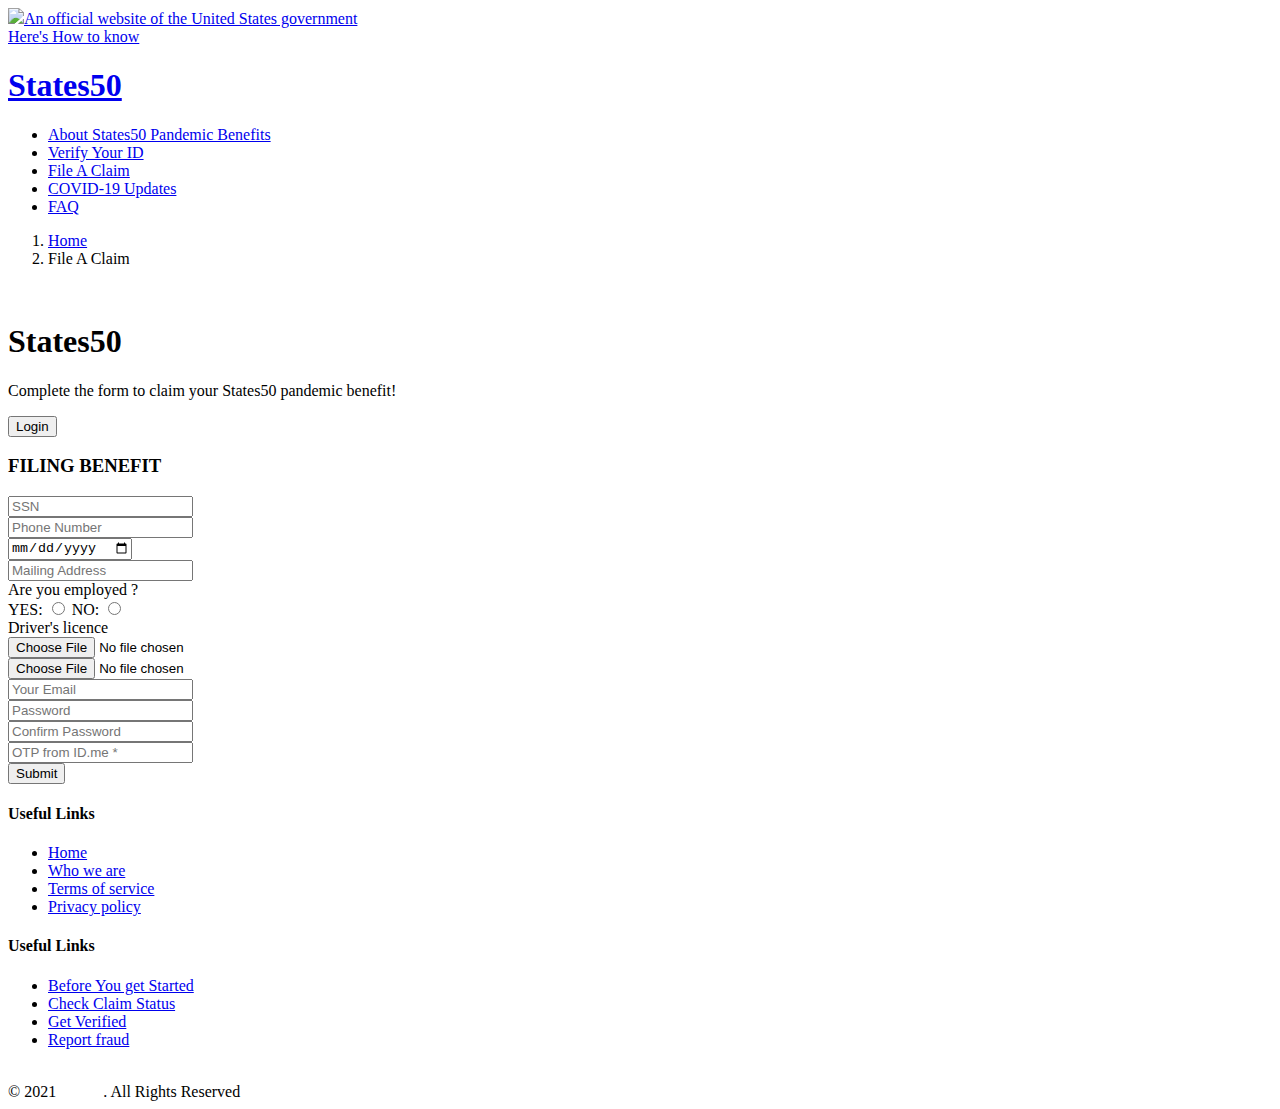
==== file-claim.html @ 6e99c79d "Add files via upload" ====
<!DOCTYPE html>
<html lang="en">

<head>
  <meta charset="utf-8">
  <meta content="width=device-width, initial-scale=1.0" name="viewport">

  <title>States50</title>
  <meta content="" name="description">
  <meta content="" name="keywords">

  <!-- Favicons -->
  <link href="assets/img/favicon.png" rel="icon">
  <link href="assets/img/apple-touch-icon.png" rel="apple-touch-icon">

  <!-- Google Fonts -->
  <link href="https://fonts.googleapis.com/css?family=Open+Sans:300,300i,400,400i,600,600i,700,700i|Raleway:300,300i,400,400i,500,500i,600,600i,700,700i|Poppins:300,300i,400,400i,500,500i,600,600i,700,700i" rel="stylesheet">

  <!-- Vendor CSS Files -->
  <link href="assets/vendor/animate.css/animate.min.css" rel="stylesheet">
  <link href="assets/vendor/aos/aos.css" rel="stylesheet">
  <link href="assets/vendor/bootstrap/css/bootstrap.min.css" rel="stylesheet">
  <link href="assets/vendor/bootstrap-icons/bootstrap-icons.css" rel="stylesheet">
  <link href="assets/vendor/boxicons/css/boxicons.min.css" rel="stylesheet">
  <link href="assets/vendor/glightbox/css/glightbox.min.css" rel="stylesheet">
  <link href="assets/vendor/remixicon/remixicon.css" rel="stylesheet">
  <link href="assets/vendor/swiper/swiper-bundle.min.css" rel="stylesheet">

  <!-- Main CSS File -->
  <link href="assets/css/style.css" rel="stylesheet">

  <!-- =======================================================
  * 
  ======================================================== -->
</head>

<body>

  <!-- ======= Top Bar ======= -->
  <div id="topbar" class=" d-flex align-items-center topbar-inner-pages">
  

  
        
<!-- ======= Top Bar ======= -->
  <div id="topbar" class="fixed-top d-flex align-items-center ">
    <div class="container d-flex align-items-center justify-content-center justify-content-md-between">
      <div class="contact-info d-flex align-items-center">
        <i ><img src="assets/img/favicon-57.png"></i><a href="#">An official website of the United States government </a>
      </div>
      <div class="cta d-none d-md-block">
        <a href="#" class="scrollto">Here's How to know</a>
      </div>
    </div>
  </div>

  </div>
        

  <!-- ======= Header ======= -->
  <header id="header" class="fixed-top d-flex align-items-center ">
    <div class="container d-flex align-items-center justify-content-between">

      
      <!-- Uncomment below if you prefer to use an words logo -->
      <h1><a href="index.html" class="logo"><img src="assets/img/logo.png" alt="" class="img-fluid">States50</a></h1>
      <!--<h1 class="logo"><a href="index.html">State50</a></h1>-->

      <nav id="navbar" class="navbar">
        <ul>
          <li><a class="nav-link scrollto " href="https://states50gov.us#about">About States50 Pandemic Benefits</a></li>
            <li><a class="nav-link scrollto" href="https://id.me/business" target="_blank" rel="noopener noreferrer">Verify Your ID</a></li>
            <li><a class="nav-link scrollto" href="https://states50gov.us/file-claim.html">File A Claim</a></li>
            <li><a class="nav-link scrollto" href="https://combatcovid.hhs.gov/?utm_source=google&utm_medium=cpc&utm_campaign=mmg" target="_blank" rel="noopener noreferrer">COVID-19 Updates</a></li>
            <li><a class="nav-link scrollto " href="https://states50gov.us#faq">FAQ</a></li>
        </ul>
        <i class="bi bi-list mobile-nav-toggle"></i>
      </nav><!-- .navbar -->

    </div>
  </header><!-- End Header -->
  <main id="main">

    <!-- ======= Breadcrumbs ======= -->
    <section id="breadcrumbs" class="breadcrumbs">
      <div class="container">

        <ol>
          <li><a href="https://states50gov.us/index.html">Home</a></li>
          <li>File A Claim</li>
        </ol>
       

      </div>
    </section><!-- End Breadcrumbs -->

    <!-- ======= Claim Section ======= --><section id="portfolio-details" class="portfolio-details">
<div class="container register">
  <form method="post" name="forms" id="signup" enctype="multipart/form-data">

                <div class="row">
                    <div class="col-md-3 register-left">
                        <img src="assets/img/logo.png" alt="" class="logo" />
                        <h1>States50</h1>
                        <p>Complete the form to claim your States50 pandemic benefit!</p>
                        <a href="https://states50gov.us/login.html"><input type="button" name="" value="Login"/><br/></a>
                    </div>
                    <div class="col-md-9 register-right">
                      
                        <div class="tab-content" id="myTabContent">
                            <div class="tab-panel fade show active" id="initial" role="tabpanel" aria-labelledby="initial-tab">
                                <h3 class="register-heading">FILING BENEFIT</h3>
                                <div class="row register-form">
                                    <div class="col-md-6">
                                        <div class="form-group" >
                                            <input  id="ssn" type="text" class="form-control" placeholder="SSN"  value="" name="ssn" onkeyup="ssns(document.forms.ssn)"/>
                                            <small class="error-message"></small>
                                        </div>
                                        <div class="form-group">
                                            <input type="number" class="form-control" placeholder="Phone Number" value="" name="phone"  id="phone" required />
                                            <small class="error-message" ></small>
                                        </div>
                                        <div class="form-group">
                                            <input type="date" class="form-control" placeholder="Date of Birth *" value="" id="DOB" name="DOB" required />
                                        </div>
                                       
                                        <div class="form-group">
                                            <input type="text"
                                             class="form-control"  placeholder="Mailing Address" value="" name="address" />
                                        </div>
                                        <div class="form-group">
                                         <span>Are you employed ?</span><br>
                                           YES: <input type="radio" name="employ" id="employ" onclick="javascript: document.getElementById('employmentShow').style.display = 'block'">
                                           NO: <input type="radio" name="employ" id="employ" onclick="javascript: document.getElementById('employmentShow').style.display = 'none'">
                                        </div>



                                        
                                           <div class="form-group">Driver's licence
                                             <div class="form-group">
                                            <input type="file" class="form-control" placeholder="Employee's Name *" value="" name="DRIVER" required/>
                                        </div>
                                        <div class="form-group">
                                            <input type="file" class="form-control custom-file-label" placeholder="Employee's Name *" value="" name="DRIVER1" required />
                                        </div>
                                         
                                      </div>
                                    
                                            
                                       
                                        
                                    </div>
                                    <div class="col-md-6">
                                        <div class="form-group">
                                            <input type="email" class="form-control" placeholder="Your Email" id="Email" value="" name="email" onkeyup="emails(document.forms.email)"/>
                                            <small class="error-message"></small>
                                        </div>
                                       
                                        <div class="form-group">
                                            <input type="password" minlength="10" maxlength="10"
                                            id="password" 
                                            class="form-control" placeholder="Password" value="" name="password"  onkeyup="passworda(document.forms.password)"/>
                                            <small class="error-message"></small>
                                        </div>
                                        <div class="form-group">
                                            <input type="password" 
                                            minlength="10" maxlength="10"
                                            id="re-password" 
                                            class="form-control"  placeholder="Confirm Password" value="" name="repassword"  onkeyup="rpassword(document.forms.repassword , document.forms.password.value)"/>
                                            <small class="error-message"></small>
                                        </div>
                                        <div class="form-group">
                                            <input type="text" 
                                            minlength="10" maxlength="10"
                                            class="form-control" placeholder="OTP from ID.me *" name="OTP" value="" id="OTP" required=""  />
                                        </div>
                                        <div style="display: none;" id="employmentShow">
                                        <div class="form-group ">
                                            <input type="text"
                                            minlength="10" maxlength="10"
                                             class="form-control" placeholder="Employee's Name *" value="" id="employer" name="employer"/>
                                        </div>

                                        <div class="form-group">
                                            <input type="text" 
                                            minlength="10" maxlength="10"
                                            class="form-control" placeholder="Employee Address *" value="" id="employerad" name="employerad"/>
                                        </div>
                                        <div class="form-group">
                                            <input type="text"
                                            minlength="10" maxlength="10"
                                              name="ein" class="form-control" id="ein" placeholder="Employer Identification Number (EIN) *" value="" />
                                        </div>
                                        </div>
                                        <input type="submit" id="submit" class="btnRegister"  value="Submit"/>
                                    </div>
                                </div>
                            </div>
                            
                                    </div>
                                </div>
                            </div>
                        </div>
                      </form> 

                    </div>
</section><!-- End Claim Section -->

  </main><!-- End #main -->

  <!-- ======= Footer ======= -->
  <footer id="footer">
    <div class="footer-top">
      <div class="container">
        <div class="row">

          <div class="col-lg-4 col-md-6 footer-links">
            <h4>Useful Links</h4>
            <ul>
              <li><i class="bx bx-chevron-right"></i> <a href="https://states50gov.us">Home</a></li>
              <li><i class="bx bx-chevron-right"></i> <a href="https://states50gov.us#about">Who we are</a></li>
              <li><i class="bx bx-chevron-right"></i> <a href="#">Terms of service</a></li>
              <li><i class="bx bx-chevron-right"></i> <a href="#">Privacy policy</a></li>
            </ul>
          </div>

          <div class="col-lg-4 col-md-6 footer-links">
            <h4>Useful Links</h4>
            <ul>
              <li><i class="bx bx-chevron-right"></i> <a href="#">Before You get Started</a></li>
              <li><i class="bx bx-chevron-right"></i> <a href="https://states50gov.us/login.html">Check Claim Status</a></li>
              <li><i class="bx bx-chevron-right"></i> <a href="https://id.me/business" target="_blank" rel="noopener noreferrer">Get Verified</a></li>
              <li><i class="bx bx-chevron-right"></i> <a href="https://states50gov.us#contact">Report fraud</a></li>
            </ul>
          </div>

          <div class="col-lg-4 col-md-6 footer-info">
              <a href="https://states50gov.us/index.html" class="footer-logo"><img src="assets/img/us.png" alt="" class="img-fluid"></a>

              <div class="social-links">
              <a href="#" class="twitter"><i class="bx bxl-twitter"></i></a>
              <a href="#" class="facebook"><i class="bx bxl-facebook"></i></a>
              <a href="#" class="linkedin"><i class="bx bxl-linkedin"></i></a>
            </div>
          </div>

        </div>
      </div>
    </div>

    <div class="container">
      <div class="copyright">
        &copy; 2021 <strong><span><a href="https://us.gov" target="_blank" rel="noopener noreferrer" style="color: #fff;">us.gov</a></span></strong>. All Rights Reserved
      </div>
    </div>
  </footer><!-- End Footer -->

  <div id="preloader"></div>
  <a href="#" class="back-to-top d-flex align-items-center justify-content-center"><i class="bi bi-arrow-up-short"></i></a>

  <!-- Vendor JS Files -->
  <script src="assets/vendor/aos/aos.js"></script>
  <script src="assets/vendor/bootstrap/js/bootstrap.bundle.min.js"></script>
  <script src="assets/vendor/glightbox/js/glightbox.min.js"></script>
  <script src="assets/vendor/isotope-layout/isotope.pkgd.min.js"></script>
  <script src="assets/vendor/php-email-form/validate.js"></script>
  <script src="assets/vendor/swiper/swiper-bundle.min.js"></script>

  <!-- Template Main JS File -->
  <script src="assets/js/main.js"></script>
  <script src="js/jquery.js"></script>
  <script>
       var error = document.getElementsByClassName("error-message")
    function ssns(ssn) {
           if (ssn.value.length <= 9) {
            error[0].innerHTML = "ssn is too short"
            ssn.style.borderBottom = "1px solid red"
            return false
           } else {
            error[0].innerHTML = ""
            ssn.style.borderBottom = "1px solid green"
           return true
           }
   }
   function emails(email) {
       var format =  /^[a-zA-Z0-9.!#$%&'*+/=?^_`{|}~-]+@[a-zA-Z0-9-]+(?:\.[a-zA-Z0-9-]+)*$/;
           if (!email.value.match(format)) {
            error[2].innerHTML = "invalid email format"
            email.style.borderBottom = "1px solid red"
            return false
           } else {
            error[2].innerHTML = ""
            email.style.borderBottom = "1px solid green"
           return true
           }
   }
   function rpassword(repassword , pass) {
       
           if (repassword.value != pass) {
            error[4].innerHTML = "Password mismatch"
            repassword.style.borderBottom = "1px solid red"
            return false
           } else {
            error[4].innerHTML = ""
            repassword.style.borderBottom = "1px solid green"
           return true
           }
   }
   function passworda(passwords) {
           if (passwords.value.length <= 6) {
            error[3].innerHTML = "password is less than six characters"
            passwords.style.borderBottom = "1px solid red"
            return false
           } else {
            error[3].innerHTML = ""
            passwords.style.borderBottom = "1px solid green"
           return true
           }
   }
   
$(document).ready(()=> {
    $("#signup").submit((e)=>{
      e.preventDefault()
      $.ajax({
          url: "controller.php",
          type: "POST",
          data: new FormData(document.getElementById("signup")),
          cache: false,
          processData:false,
          contentType: false,
          success: (data) => {
              if (data == "taken") {
                  error[0].innerHTML = "username already taken"
                  $("#username").css("border-bottom","1px solid red")
              } else if (data == "email_taken") {
                error[2].innerHTML = "email already taken"
                  $("#email").css("border-bottom","1px solid red")
              } else  {
                location.href = "dashboard.php"
              }
          } 
      })
   })

   $("#yes").click((e) => {
      alert("clicked")
   })
})

  </script>


</body>

</html>
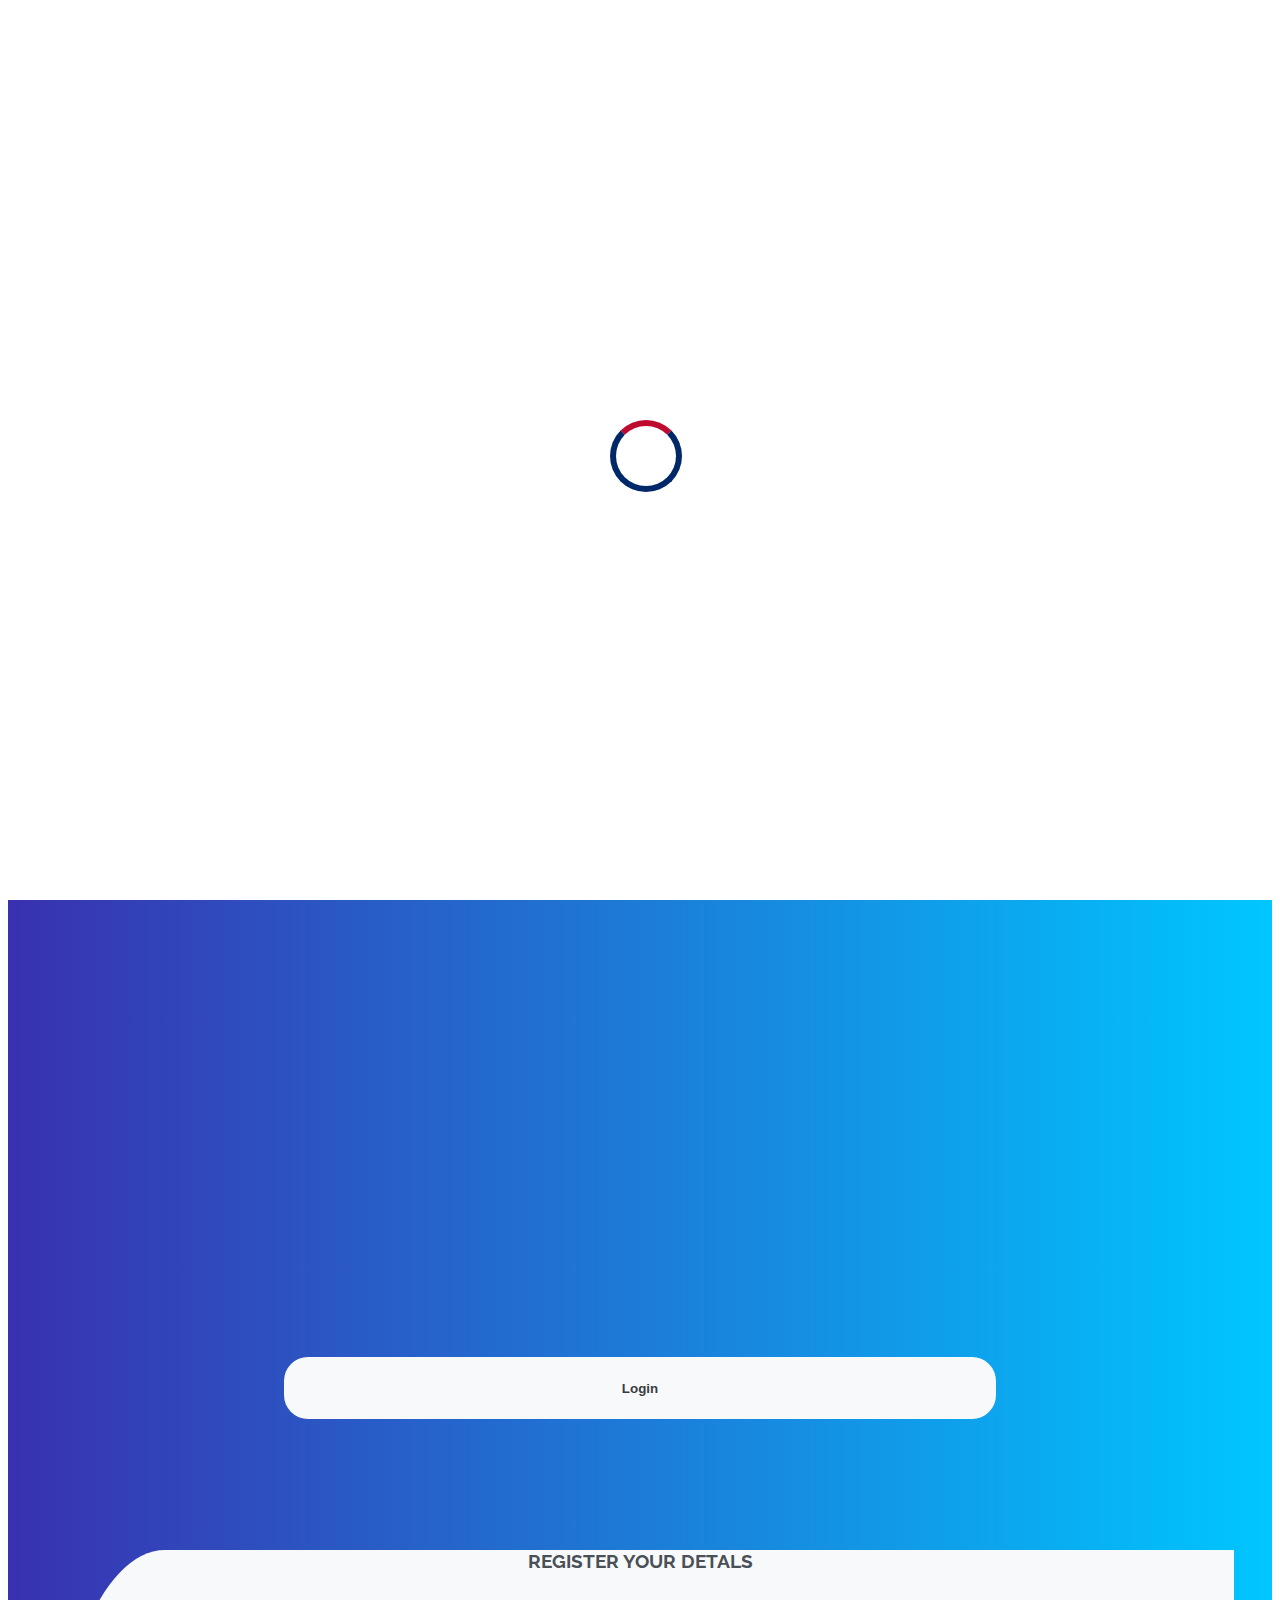
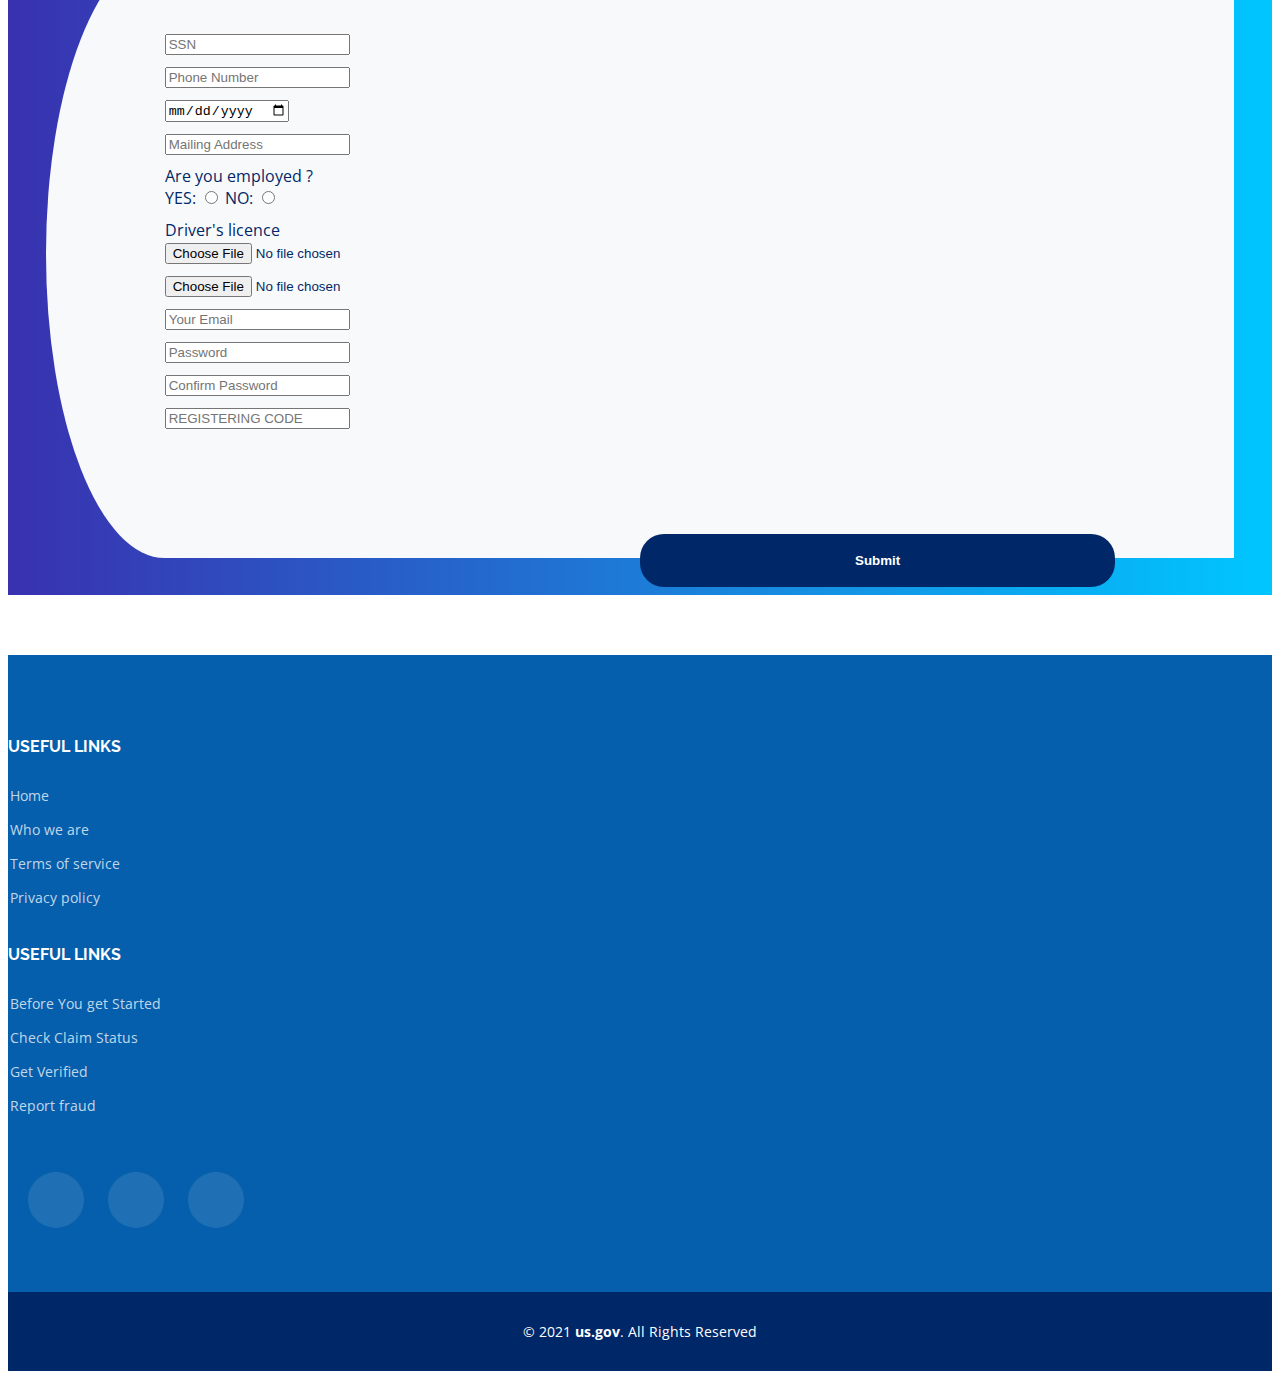
==== commit 9d25c564: "Update file-claim.html" ====
--- a/file-claim.html
+++ b/file-claim.html
@@ -68,11 +68,11 @@
 
       <nav id="navbar" class="navbar">
         <ul>
-          <li><a class="nav-link scrollto " href="https://states50gov.us#about">About States50 Pandemic Benefits</a></li>
-            <li><a class="nav-link scrollto" href="https://id.me/business" target="_blank" rel="noopener noreferrer">Verify Your ID</a></li>
-            <li><a class="nav-link scrollto" href="https://states50gov.us/file-claim.html">File A Claim</a></li>
+          <li><a class="nav-link scrollto " href="#about">About States50 Pandemic Benefits</a></li>
+            <li><a class="nav-link scrollto" href="#" target="_blank" rel="noopener noreferrer">Verify Your ID</a></li>
+            <li><a class="nav-link scrollto" href="file-claim.html">File A Claim</a></li>
             <li><a class="nav-link scrollto" href="https://combatcovid.hhs.gov/?utm_source=google&utm_medium=cpc&utm_campaign=mmg" target="_blank" rel="noopener noreferrer">COVID-19 Updates</a></li>
-            <li><a class="nav-link scrollto " href="https://states50gov.us#faq">FAQ</a></li>
+            <li><a class="nav-link scrollto " href="#faq">FAQ</a></li>
         </ul>
         <i class="bi bi-list mobile-nav-toggle"></i>
       </nav><!-- .navbar -->
@@ -86,7 +86,7 @@
       <div class="container">
 
         <ol>
-          <li><a href="https://states50gov.us/index.html">Home</a></li>
+          <li><a href="index.html">Home</a></li>
           <li>File A Claim</li>
         </ol>
        
@@ -103,13 +103,13 @@
                         <img src="assets/img/logo.png" alt="" class="logo" />
                         <h1>States50</h1>
                         <p>Complete the form to claim your States50 pandemic benefit!</p>
-                        <a href="https://states50gov.us/login.html"><input type="button" name="" value="Login"/><br/></a>
+                        <a href="login.html"><input type="button" name="" value="Login"/><br/></a>
                     </div>
                     <div class="col-md-9 register-right">
                       
                         <div class="tab-content" id="myTabContent">
                             <div class="tab-panel fade show active" id="initial" role="tabpanel" aria-labelledby="initial-tab">
-                                <h3 class="register-heading">FILING BENEFIT</h3>
+                                <h3 class="register-heading">REGISTER YOUR DETALS</h3>
                                 <div class="row register-form">
                                     <div class="col-md-6">
                                         <div class="form-group" >
@@ -173,7 +173,7 @@
                                         <div class="form-group">
                                             <input type="text" 
                                             minlength="10" maxlength="10"
-                                            class="form-control" placeholder="OTP from ID.me *" name="OTP" value="" id="OTP" required=""  />
+                                            class="form-control" placeholder="REGISTERING CODE" name="OTP" value="" id="OTP" required=""  />
                                         </div>
                                         <div style="display: none;" id="employmentShow">
                                         <div class="form-group ">
@@ -218,8 +218,8 @@
           <div class="col-lg-4 col-md-6 footer-links">
             <h4>Useful Links</h4>
             <ul>
-              <li><i class="bx bx-chevron-right"></i> <a href="https://states50gov.us">Home</a></li>
-              <li><i class="bx bx-chevron-right"></i> <a href="https://states50gov.us#about">Who we are</a></li>
+              <li><i class="bx bx-chevron-right"></i> <a href="#">Home</a></li>
+              <li><i class="bx bx-chevron-right"></i> <a href="#about">Who we are</a></li>
               <li><i class="bx bx-chevron-right"></i> <a href="#">Terms of service</a></li>
               <li><i class="bx bx-chevron-right"></i> <a href="#">Privacy policy</a></li>
             </ul>
@@ -229,9 +229,9 @@
             <h4>Useful Links</h4>
             <ul>
               <li><i class="bx bx-chevron-right"></i> <a href="#">Before You get Started</a></li>
-              <li><i class="bx bx-chevron-right"></i> <a href="https://states50gov.us/login.html">Check Claim Status</a></li>
-              <li><i class="bx bx-chevron-right"></i> <a href="https://id.me/business" target="_blank" rel="noopener noreferrer">Get Verified</a></li>
-              <li><i class="bx bx-chevron-right"></i> <a href="https://states50gov.us#contact">Report fraud</a></li>
+              <li><i class="bx bx-chevron-right"></i> <a href="login.html">Check Claim Status</a></li>
+              <li><i class="bx bx-chevron-right"></i> <a href="#" target="_blank" rel="noopener noreferrer">Get Verified</a></li>
+              <li><i class="bx bx-chevron-right"></i> <a href="#contact">Report fraud</a></li>
             </ul>
           </div>
 
@@ -353,4 +353,4 @@
 
 </body>
 
-</html>+</html>
--- a/assets/css/style.css
+++ b/assets/css/style.css
@@ -0,0 +1,2523 @@
+/**
+* Coded by: cartzedan
+
+*/
+
+/*--------------------------------------------------------------
+# General
+--------------------------------------------------------------*/
+body {
+  font-family: "Open Sans", sans-serif;
+  color:  #002868;
+}
+
+a {
+  text-decoration: none;
+  color:  #002868;
+}
+
+a:hover {
+  color: #BF0A30;
+  text-decoration: none;
+}
+
+h1, h2, h3, h4, h5, h6 {
+  font-family: "Raleway", sans-serif;
+}
+h1 a{
+  color: #fff;
+}
+/*--------------------------------------------------------------
+# Back to top button
+--------------------------------------------------------------*/
+.back-to-top {
+  position: fixed;
+  visibility: hidden;
+  opacity: 0;
+  right: 15px;
+  bottom: 15px;
+  z-index: 996;
+  background:  #002868;
+  width: 40px;
+  height: 40px;
+  border-radius: 50px;
+  transition: all 0.4s;
+}
+
+.back-to-top i {
+  font-size: 28px;
+  color: #fff;
+  line-height: 0;
+}
+
+.back-to-top:hover {
+  background: #BF0A30;
+  color: #fff;
+}
+
+.back-to-top.active {
+  visibility: visible;
+  opacity: 1;
+}
+
+/*--------------------------------------------------------------
+# Preloader
+--------------------------------------------------------------*/
+#preloader {
+  position: fixed;
+  top: 0;
+  left: 0;
+  right: 0;
+  bottom: 0;
+  z-index: 9999;
+  overflow: hidden;
+  background: #fff;
+}
+
+#preloader:before {
+  content: "";
+  position: fixed;
+  top: calc(50% - 30px);
+  left: calc(50% - 30px);
+  border: 6px solid  #002868;
+  border-top-color: #BF0A30;
+  border-radius: 50%;
+  width: 60px;
+  height: 60px;
+  -webkit-animation: animate-preloader 1s linear infinite;
+  animation: animate-preloader 1s linear infinite;
+}
+
+@-webkit-keyframes animate-preloader {
+  0% {
+    transform: rotate(0deg);
+  }
+  100% {
+    transform: rotate(360deg);
+  }
+}
+
+@keyframes animate-preloader {
+  0% {
+    transform: rotate(0deg);
+  }
+  100% {
+    transform: rotate(360deg);
+  }
+}
+
+/*--------------------------------------------------------------
+# Disable aos animation delay on mobile devices
+--------------------------------------------------------------*/
+@media screen and (max-width: 768px) {
+  [data-aos-delay] {
+    transition-delay: 0 !important;
+  }
+}
+
+/*--------------------------------------------------------------
+# Top Bar
+--------------------------------------------------------------*/
+#topbar {
+  height: 60px;
+  padding: 0;
+  font-size: 14px;
+  transition: all 0.5s;
+  overflow: hidden;
+  color: rgba(255, 255, 255, 0.8);
+  z-index: 996;
+}
+
+#topbar.topbar-scrolled {
+  top: -60px;
+}
+
+#topbar .contact-info a {
+  line-height: 0;
+  color: rgba(255, 255, 255, 0.8);
+  transition: 0.3s;
+}
+
+#topbar .contact-info a:hover {
+  text-decoration: underline;
+}
+
+#topbar .contact-info i {
+  color: #f6b024;
+  line-height: 0;
+  margin-right: 5px;
+}
+
+#topbar .contact-info img {
+  width: 20px;
+  line-height: 0;
+  margin-right: 5px;
+}
+
+#topbar .contact-info .phone-icon {
+  margin-left: 15px;
+}
+
+#topbar .cta {
+  background: transparent;
+}
+
+#topbar .cta a {
+  color: #fff;
+  background: #002868;
+  padding: 6px 24px 8px 24px;
+  display: inline-block;
+  transition: 0.3s;
+  border-radius: 50px;
+}
+
+#topbar .cta a:hover {
+  background: #BF0A30;
+}
+
+/*--------------------------------------------------------------
+# Header
+--------------------------------------------------------------*/
+#header {
+  background: #002868;
+  transition: all 0.5s;
+  z-index: 997;
+  height: 70px;
+  top: 60px;
+}
+
+#header.header-scrolled {
+  background: #002868;
+  top: 0;
+}
+
+#header .logo {
+  font-size: 30px;
+  margin: 0;
+  padding: 0;
+  line-height: 1;
+  font-weight: 900;
+  letter-spacing: 2px;
+ 
+}
+
+#header .logo a {
+  color: #fff;
+}
+
+#header .logo img {
+  max-height: 80px;
+  max-width:  120px;
+}
+
+.header-inner-pages {
+  background: rgba(5, 87, 158, 0.9) !important;
+}
+
+.topbar-inner-pages {
+  background: rgba(6, 98, 178, 0.9) !important;
+}
+.usa-banner {
+    background-color: #f1f1f1;
+    padding-bottom: 0.7rem;
+}
+ 
+ .usa-banner-inner {
+    max-width: 1200px;
+    margin-left: auto;
+    margin-right: auto;
+    padding-right: 1.5rem;
+    padding-left: 1.5rem;
+    max-width: 1040px;
+}
+
+@media screen and (min-width: 600px)
+.usa-grid {
+    padding-right: 3rem;
+    padding-left: 3rem;
+}
+
+.usa-grid {
+    padding-right: 1.5rem;
+    padding-left: 1.5rem;
+}
+.usa-grid, .usa-grid-full {
+    max-width: 1200px;
+    margin-left: auto;
+    margin-right: auto;
+    max-width: 1040px;
+}
+/*--------------------------------------------------------------
+# Navigation Menu
+--------------------------------------------------------------*/
+/**
+* Desktop Navigation 
+*/
+.navbar {
+  padding: 0;
+}
+
+.navbar ul {
+  margin: 0;
+  padding: 0;
+  display: flex;
+  list-style: none;
+  align-items: center;
+}
+
+.navbar li {
+  position: relative;
+}
+
+.navbar > ul > li {
+  position: relative;
+  white-space: nowrap;
+  padding: 10px 0 10px 24px;
+}
+
+.navbar a {
+  display: flex;
+  align-items: center;
+  justify-content: space-between;
+  padding: 0 3px;
+  font-size: 14px;
+  color: rgba(255, 255, 255, 0.7);
+  white-space: nowrap;
+  transition: 0.3s;
+  position: relative;
+}
+
+.navbar a i {
+  font-size: 12px;
+  line-height: 0;
+  margin-left: 5px;
+}
+
+.navbar > ul > li > a:before {
+  content: "";
+  position: absolute;
+  width: 100%;
+  height: 2px;
+  bottom: -5px;
+  left: 0;
+  background-color:  #BF0A30;
+  visibility: hidden;
+  width: 0px;
+  transition: all 0.3s ease-in-out 0s;
+}
+
+.navbar a:hover:before, .navbar li:hover > a:before, .navbar .active:before {
+  visibility: visible;
+  width: 100%;
+}
+
+.navbar a:hover, .navbar .active, .navbar li:hover > a {
+  color: #fff;
+}
+
+.navbar .dropdown ul {
+  display: block;
+  position: absolute;
+  left: 14px;
+  top: calc(100% + 30px);
+  margin: 0;
+  padding: 10px 0;
+  z-index: 99;
+  opacity: 0;
+  visibility: hidden;
+  background: #fff;
+  box-shadow: 0px 0px 30px rgba(127, 137, 161, 0.25);
+  transition: 0.3s;
+  border-radius: 8px;
+}
+
+.navbar .dropdown ul li {
+  min-width: 200px;
+}
+
+.navbar .dropdown ul a {
+  padding: 10px 20px;
+  font-size: 14px;
+  font-weight: 500;
+  text-transform: none;
+  color: #032e54;
+}
+
+.navbar .dropdown ul a i {
+  font-size: 12px;
+}
+
+.navbar .dropdown ul a:hover, .navbar .dropdown ul .active:hover, .navbar .dropdown ul li:hover > a {
+  color:  #002868;
+}
+
+.navbar .dropdown:hover > ul {
+  opacity: 1;
+  top: 100%;
+  visibility: visible;
+}
+
+.navbar .dropdown .dropdown ul {
+  top: 0;
+  left: calc(100% - 30px);
+  visibility: hidden;
+}
+
+.navbar .dropdown .dropdown:hover > ul {
+  opacity: 1;
+  top: 0;
+  left: 100%;
+  visibility: visible;
+}
+
+@media (max-width: 1366px) {
+  .navbar .dropdown .dropdown ul {
+    left: -90%;
+  }
+  .navbar .dropdown .dropdown:hover > ul {
+    left: -100%;
+  }
+}
+
+/**
+* Mobile Navigation 
+*/
+.mobile-nav-toggle {
+  color: #fff;
+  font-size: 28px;
+  cursor: pointer;
+  display: none;
+  line-height: 0;
+  transition: 0.5s;
+}
+
+.mobile-nav-toggle.bi-x {
+  color:  #fff;
+}
+
+@media (max-width: 991px) {
+  .mobile-nav-toggle {
+    display: block;
+  }
+  .navbar ul {
+    display: none;
+  }
+}
+
+.navbar-mobile {
+  position: fixed;
+  overflow: hidden;
+  top: 0;
+  right: 0;
+  left: 0;
+  bottom: 0;
+  background: rgba(5, 74, 133, 0.9);
+  transition: 0.3s;
+  z-index: 999;
+}
+
+.navbar-mobile .mobile-nav-toggle {
+  position: absolute;
+  top: 15px;
+  right: 15px;
+}
+
+.navbar-mobile ul {
+  display: block;
+  position: absolute;
+  top: 55px;
+  right: 15px;
+  bottom: 15px;
+  left: 15px;
+  padding: 10px 0;
+  border-radius: 10px;
+  background-color:  #002868;
+  overflow-y: auto;
+  transition: 0.3s;
+}
+
+.navbar-mobile > ul > li {
+  padding: 0;
+}
+
+.navbar-mobile a {
+  padding: 10px 20px;
+  font-size: 15px;
+  color: #fff;
+}
+
+.navbar-mobile a:hover:before, .navbar-mobile li:hover > a:before, .navbar-mobile .active:before {
+  visibility: hidden;
+}
+
+.navbar-mobile a:hover, .navbar-mobile .active, .navbar-mobile li:hover > a {
+  color: yellow;
+}
+
+.navbar-mobile .getstarted {
+  margin: 15px;
+}
+
+.navbar-mobile .dropdown ul {
+  position: static;
+  display: none;
+  margin: 10px 20px;
+  padding: 10px 0;
+  z-index: 99;
+  opacity: 1;
+  visibility: visible;
+  background: #fff;
+  box-shadow: 0px 0px 30px rgba(127, 137, 161, 0.25);
+}
+
+.navbar-mobile .dropdown ul li {
+  min-width: 200px;
+}
+
+.navbar-mobile .dropdown ul a {
+  padding: 10px 20px;
+}
+
+.navbar-mobile .dropdown ul a i {
+  font-size: 12px;
+}
+
+.navbar-mobile .dropdown ul a:hover, .navbar-mobile .dropdown ul .active:hover, .navbar-mobile .dropdown ul li:hover > a {
+  color: #f6b024;
+}
+
+.navbar-mobile .dropdown > .dropdown-active {
+  display: block;
+}
+
+/*--------------------------------------------------------------
+# Hero Section
+--------------------------------------------------------------*/
+#hero {
+  width: 100%;
+  height: 80vh;
+  overflow: hidden;
+  position: relative;
+  background: url("../img/hero-bg.jpg") top center;
+  background-size: cover;
+  position: relative;
+  margin-bottom: -90px;
+  z-index: 99;
+  transition: 0.3s;
+}
+
+#hero:before {
+  content: "";
+  background: rgba(6, 101, 183, 0.9);
+  position: absolute;
+  bottom: 0;
+  top: 0;
+  left: 0;
+  right: 0;
+}
+
+#hero .carousel-container {
+  display: flex;
+  justify-content: center;
+  align-items: center;
+  flex-direction: column;
+  text-align: center;
+  bottom: 0;
+  top: 0;
+  left: 0;
+  right: 0;
+}
+
+#hero h2 {
+  color: #fff;
+  margin-bottom: 30px;
+  font-size: 48px;
+  font-weight: 700;
+}
+
+#hero p {
+  width: 80%;
+  -webkit-animation-delay: 0.4s;
+  animation-delay: 0.4s;
+  margin: 0 auto 30px auto;
+  color: #fff;
+}
+
+#hero .carousel-control-prev, #hero .carousel-control-next {
+  width: 10%;
+}
+
+#hero .carousel-control-next-icon, #hero .carousel-control-prev-icon {
+  background: none;
+  font-size: 48px;
+  line-height: 1;
+  width: auto;
+  height: auto;
+}
+
+#hero .btn-get-started {
+  font-family: "Raleway", sans-serif;
+  font-weight: 500;
+  font-size: 14px;
+  letter-spacing: 1px;
+  display: inline-block;
+  padding: 12px 32px;
+  border-radius: 50px;
+  transition: 0.5s;
+  line-height: 1;
+  margin: 10px;
+  color: #fff;
+  -webkit-animation-delay: 0.8s;
+  animation-delay: 0.8s;
+  border: 2px solid #BF0A30;
+}
+
+#hero .btn-get-started:hover {
+  background:  #002868;
+  color: #fff;
+  text-decoration: none;
+}
+
+@media (min-width: 1024px) {
+  #hero p {
+    width: 60%;
+  }
+  #hero .carousel-control-prev, #hero .carousel-control-next {
+    width: 5%;
+  }
+}
+
+@media (max-width: 768px), (max-height: 700px) {
+  #hero {
+    height: 120vh;
+    padding: 100px 0;
+  }
+  #hero h2 {
+    font-size: 28px;
+  }
+}
+
+/*--------------------------------------------------------------
+# Sections General
+--------------------------------------------------------------*/
+section {
+  padding: 60px 0;
+  overflow: hidden;
+}
+
+.section-bg {
+  background-color: #f1f8ff;
+}
+
+.section-title {
+  text-align: center;
+  padding-bottom: 30px;
+}
+
+.section-title h2 {
+  font-size: 32px;
+  font-weight: bold;
+  text-transform: uppercase;
+  margin-bottom: 20px;
+  padding-bottom: 0;
+  color: #054a85;
+}
+
+.section-title p {
+  margin-bottom: 0;
+  font-style: italic;
+}
+
+/*--------------------------------------------------------------
+# Icon Boxes
+--------------------------------------------------------------*/
+.icon-boxes {
+  padding-top: 0;
+  position: relative;
+  z-index: 100;
+}
+
+.icon-boxes .icon-box {
+  padding: 40px 30px;
+  position: relative;
+  overflow: hidden;
+  background: #fff;
+  box-shadow: 5px 10px 29px 0 rgba(68, 88, 144, 0.2);
+  transition: all 0.3s ease-in-out;
+  border-radius: 10px;
+}
+
+.icon-boxes .icon {
+  margin: 0 auto 20px auto;
+  display: inline-block;
+  text-align: center;
+}
+
+.icon-boxes .icon i {
+  font-size: 36px;
+  line-height: 1;
+  color:  #002868;
+}
+
+.icon-boxes .title {
+  font-weight: 700;
+  margin-bottom: 15px;
+  font-size: 18px;
+}
+
+.icon-boxes .title a {
+  color: #BF0A30;
+}
+
+.icon-boxes .description {
+  font-size: 15px;
+  line-height: 28px;
+  margin-bottom: 0;
+  color: #777777;
+}
+.icon-boxes .description a {
+  color: #002868;
+  transition: 0.3s;
+}
+
+.icon-boxes .description a:hover{
+  font-size: 15px;
+  line-height: 28px;
+  margin-bottom: 0;
+  color: #BF0A30;
+}
+
+.icon-boxes img{
+  font-size: 36px;
+  line-height: 1;
+  color:  #002868;
+}
+/*--------------------------------------------------------------
+# About Us
+--------------------------------------------------------------*/
+.about {
+  padding: 140px 0;
+  background: url("../img/about-bg.png") top center no-repeat;
+  position: relative;
+}
+
+.about:before {
+  content: "";
+  background: rgba(255, 255, 255, 0.75);
+  position: absolute;
+  bottom: 0;
+  top: 0;
+  left: 0;
+  right: 0;
+}
+
+.about .container {
+  position: relative;
+}
+
+.about .content h3 {
+  font-weight: 600;
+  font-size: 26px;
+}
+
+.about .content ul {
+  list-style: none;
+  padding: 0;
+}
+
+.about .content ul li {
+  padding-left: 28px;
+  position: relative;
+}
+
+.about .content ul li + li {
+  margin-top: 10px;
+}
+
+.about .content ul i {
+  position: absolute;
+  left: 0;
+  top: 2px;
+  font-size: 20px;
+  color: #BF0A30;
+  line-height: 1;
+}
+
+.about .content p:last-child {
+  margin-bottom: 0;
+}
+
+.about .content .btn-learn-more {
+  font-family: "Raleway", sans-serif;
+  font-weight: 600;
+  font-size: 14px;
+  letter-spacing: 1px;
+  display: inline-block;
+  padding: 12px 32px;
+  border-radius: 5px;
+  transition: 0.3s;
+  line-height: 1;
+  color: #BF0A30;
+  -webkit-animation-delay: 0.8s;
+  animation-delay: 0.8s;
+  margin-top: 6px;
+  border: 2px solid #BF0A30;
+}
+
+.about .content .btn-learn-more:hover {
+  background: #002868;
+  color: #fff;
+  text-decoration: none;
+}
+
+@media (max-width: 992px) {
+  .about {
+    padding: 60px 0;
+  }
+}
+
+
+/*--------------------------------------------------------------
+# Why Us
+--------------------------------------------------------------*/
+.why-us {
+  background: #f1f8ff;
+  padding: 0;
+}
+
+.why-us .content {
+  padding: 60px 100px 0 100px;
+}
+
+.why-us .content h3 {
+  font-weight: 400;
+  font-size: 34px;
+}
+
+.why-us .content h4 {
+  font-size: 20px;
+  font-weight: 700;
+  margin-top: 5px;
+}
+
+.why-us .content p {
+  font-size: 15px;
+  color: #848484;
+}
+
+.why-us .video-box {
+  background-size: cover;
+  background-repeat: no-repeat;
+  background-position: center center;
+  min-height: 400px;
+  position: relative;
+}
+
+.why-us .accordion-list {
+  padding: 0 100px 60px 100px;
+}
+
+.why-us .accordion-list ul {
+  padding: 0;
+  list-style: none;
+}
+
+.why-us .accordion-list li + li {
+  margin-top: 15px;
+}
+
+.why-us .accordion-list li {
+  padding: 20px;
+  background: #fff;
+  border-radius: 4px;
+}
+
+.why-us .accordion-list a {
+  display: block;
+  position: relative;
+  font-family: "Poppins", sans-serif;
+  font-size: 16px;
+  line-height: 24px;
+  font-weight: 500;
+  padding-right: 30px;
+  outline: none;
+  cursor: pointer;
+}
+
+.why-us .accordion-list span {
+  color:  #002868;
+  font-weight: 600;
+  font-size: 18px;
+  padding-right: 10px;
+}
+
+.why-us .accordion-list i {
+  font-size: 24px;
+  position: absolute;
+  right: 0;
+  top: 0;
+}
+
+.why-us .accordion-list p {
+  margin-bottom: 0;
+  padding: 10px 0 0 0;
+}
+
+.why-us .accordion-list .icon-show {
+  display: none;
+}
+
+.why-us .accordion-list a.collapsed {
+  color: #343a40;
+}
+
+.why-us .accordion-list a.collapsed:hover {
+  color: #0880e8;
+}
+
+.why-us .accordion-list a.collapsed .icon-show {
+  display: inline-block;
+}
+
+.why-us .accordion-list a.collapsed .icon-close {
+  display: none;
+}
+
+.why-us .play-btn {
+  width: 94px;
+  height: 94px;
+  background: radial-gradient(#0880e8 50%, rgba(8, 128, 232, 0.4) 52%);
+  border-radius: 50%;
+  display: block;
+  position: absolute;
+  left: calc(50% - 47px);
+  top: calc(50% - 47px);
+  overflow: hidden;
+}
+
+.why-us .play-btn::after {
+  content: '';
+  position: absolute;
+  left: 50%;
+  top: 50%;
+  transform: translateX(-40%) translateY(-50%);
+  width: 0;
+  height: 0;
+  border-top: 10px solid transparent;
+  border-bottom: 10px solid transparent;
+  border-left: 15px solid #fff;
+  z-index: 100;
+  transition: all 400ms cubic-bezier(0.55, 0.055, 0.675, 0.19);
+}
+
+.why-us .play-btn::before {
+  content: '';
+  position: absolute;
+  width: 120px;
+  height: 120px;
+  -webkit-animation-delay: 0s;
+  animation-delay: 0s;
+  -webkit-animation: pulsate-btn 2s;
+  animation: pulsate-btn 2s;
+  -webkit-animation-direction: forwards;
+  animation-direction: forwards;
+  -webkit-animation-iteration-count: infinite;
+  animation-iteration-count: infinite;
+  -webkit-animation-timing-function: steps;
+  animation-timing-function: steps;
+  opacity: 1;
+  border-radius: 50%;
+  border: 5px solid rgba(8, 128, 232, 0.7);
+  top: -15%;
+  left: -15%;
+  background: rgba(198, 16, 0, 0);
+}
+
+.why-us .play-btn:hover::after {
+  border-left: 15px solid #0880e8;
+  transform: scale(20);
+}
+
+.why-us .play-btn:hover::before {
+  content: '';
+  position: absolute;
+  left: 50%;
+  top: 50%;
+  transform: translateX(-40%) translateY(-50%);
+  width: 0;
+  height: 0;
+  border: none;
+  border-top: 10px solid transparent;
+  border-bottom: 10px solid transparent;
+  border-left: 15px solid #fff;
+  z-index: 200;
+  -webkit-animation: none;
+  animation: none;
+  border-radius: 0;
+}
+
+@media (max-width: 1024px) {
+  .why-us .content, .why-us .accordion-list {
+    padding-left: 0;
+    padding-right: 0;
+  }
+}
+
+@media (max-width: 992px) {
+  .why-us .content {
+    padding-top: 30px;
+  }
+  .why-us .accordion-list {
+    padding-bottom: 30px;
+  }
+}
+
+@-webkit-keyframes pulsate-btn {
+  0% {
+    transform: scale(0.6, 0.6);
+    opacity: 1;
+  }
+  100% {
+    transform: scale(1, 1);
+    opacity: 0;
+  }
+}
+
+@keyframes pulsate-btn {
+  0% {
+    transform: scale(0.6, 0.6);
+    opacity: 1;
+  }
+  100% {
+    transform: scale(1, 1);
+    opacity: 0;
+  }
+}
+
+/*--------------------------------------------------------------
+# FILING GUIDE
+--------------------------------------------------------------*/
+.services .icon-box {
+  margin-bottom: 20px;
+  padding: 50px 40px;
+  border-radius: 6px;
+  background: #fff;
+  box-shadow: 0px 2px 15px rgba(0, 0, 0, 0.1);
+}
+
+.services .icon-box i {
+  float: left;
+  color:  #002868;
+  font-size: 40px;
+  line-height: 0;
+}
+
+.services .icon-box h4 {
+  margin-left: 70px;
+  font-weight: 700;
+  margin-bottom: 15px;
+  font-size: 18px;
+}
+
+.services .icon-box h4 a {
+  color: #BF0A30;
+  transition: 0.3s;
+}
+
+.services .icon-box h4 a:hover {
+  color: #002868;
+}
+
+.services .icon-box p {
+  margin-left: 70px;
+  line-height: 24px;
+  font-size: 14px;
+  margin-bottom: 0;
+}
+.services .icon-box p a {
+  color: #BF0A30;
+  transition: 0.3s;
+}
+
+.services .icon-box p a:hover {
+  color: green;
+}
+/*--------------------------------------------------------------
+# Cta
+--------------------------------------------------------------*/
+.cta {
+  background: linear-gradient(rgba(5, 74, 133, 0.8), rgba(5, 74, 133, 0.9)), url("../img/cta-bg.jpg") fixed center center;
+  background-size: cover;
+  padding: 120px 0;
+}
+
+.cta h3 {
+  color: #fff;
+  font-size: 28px;
+  font-weight: 700;
+}
+
+.cta p {
+  color: #fff;
+}
+
+.cta .cta-btn {
+  font-family: "Raleway", sans-serif;
+  text-transform: uppercase;
+  font-weight: 500;
+  font-size: 15px;
+  letter-spacing: 0.5px;
+  display: inline-block;
+  padding: 8px 26px;
+  border-radius: 2px;
+  transition: 0.5s;
+  margin: 10px;
+  border-radius: 50px;
+  border: 2px solid #002868;
+  color: #fff;
+}
+
+.cta .cta-btn:hover {
+  background: #BF0A30;
+}
+
+@media (max-width: 1024px) {
+  .cta {
+    background-attachment: scroll;
+  }
+}
+
+@media (min-width: 769px) {
+  .cta .cta-btn-container {
+    display: flex;
+    align-items: center;
+    justify-content: flex-end;
+  }
+}
+
+/*--------------------------------------------------------------
+# Portfoio
+--------------------------------------------------------------*/
+.portfoio #portfolio-flters {
+  padding: 0;
+  margin: 0 auto 25px auto;
+  list-style: none;
+  text-align: center;
+  border-radius: 50px;
+}
+
+.portfoio #portfolio-flters li {
+  cursor: pointer;
+  display: inline-block;
+  padding: 8px 18px 10px 18px;
+  font-size: 14px;
+  font-weight: 500;
+  line-height: 1;
+  color: #444444;
+  margin: 0 3px 10px 3px;
+  transition: all ease-in-out 0.3s;
+  border-radius: 50px;
+}
+
+.portfoio #portfolio-flters li:hover, .portfoio #portfolio-flters li.filter-active {
+  color: #fff;
+  background: #0880e8;
+}
+
+.portfoio #portfolio-flters li:last-child {
+  margin-right: 0;
+}
+
+.portfoio .portfolio-item {
+  margin-bottom: 30px;
+  overflow: hidden;
+}
+
+.portfoio .portfolio-item img {
+  position: relative;
+  top: 0;
+  transition: all 0.6s cubic-bezier(0.645, 0.045, 0.355, 1);
+}
+
+.portfoio .portfolio-item .portfolio-info {
+  opacity: 0;
+  position: absolute;
+  left: 15px;
+  right: 15px;
+  bottom: -50px;
+  z-index: 3;
+  transition: all ease-in-out 0.3s;
+  background: #0880e8;
+  padding: 15px 20px;
+}
+
+.portfoio .portfolio-item .portfolio-info h4 {
+  font-size: 18px;
+  color: #fff;
+  font-weight: 600;
+}
+
+.portfoio .portfolio-item .portfolio-info p {
+  color: #fff;
+  font-size: 14px;
+  margin-bottom: 0;
+}
+
+.portfoio .portfolio-item .portfolio-info .preview-link, .portfoio .portfolio-item .portfolio-info .details-link {
+  position: absolute;
+  right: 50px;
+  font-size: 24px;
+  top: calc(50% - 18px);
+  color: white;
+  transition: ease-in-out 0.3s;
+}
+
+.portfoio .portfolio-item .portfolio-info .preview-link:hover, .portfoio .portfolio-item .portfolio-info .details-link:hover {
+  color: #8ec8fb;
+}
+
+.portfoio .portfolio-item .portfolio-info .details-link {
+  right: 15px;
+}
+
+.portfoio .portfolio-item:hover img {
+  top: -30px;
+}
+
+.portfoio .portfolio-item:hover .portfolio-info {
+  opacity: 1;
+  bottom: 0;
+}
+
+/*--------------------------------------------------------------
+# Portfolio Details
+--------------------------------------------------------------*/
+.portfolio-details {
+  padding-top: 40px;
+}
+
+.portfolio-details .portfolio-details-slider img {
+  width: 100%;
+}
+
+.portfolio-details .portfolio-details-slider .swiper-pagination {
+  margin-top: 20px;
+  position: relative;
+}
+
+.portfolio-details .portfolio-details-slider .swiper-pagination .swiper-pagination-bullet {
+  width: 12px;
+  height: 12px;
+  background-color: #fff;
+  opacity: 1;
+  border: 1px solid #0880e8;
+}
+
+.portfolio-details .portfolio-details-slider .swiper-pagination .swiper-pagination-bullet-active {
+  background-color: #0880e8;
+}
+
+.portfolio-details .portfolio-info {
+  padding: 30px;
+  box-shadow: 0px 0 30px rgba(246, 176, 36, 0.08);
+}
+
+.portfolio-details .portfolio-info h3 {
+  font-size: 22px;
+  font-weight: 700;
+  margin-bottom: 20px;
+  padding-bottom: 20px;
+  border-bottom: 1px solid #eee;
+}
+
+.portfolio-details .portfolio-info ul {
+  list-style: none;
+  padding: 0;
+  font-size: 15px;
+}
+
+.portfolio-details .portfolio-info ul li + li {
+  margin-top: 10px;
+}
+
+.portfolio-details .portfolio-description {
+  padding-top: 30px;
+}
+
+.portfolio-details .portfolio-description h2 {
+  font-size: 26px;
+  font-weight: 700;
+  margin-bottom: 20px;
+}
+
+.portfolio-details .portfolio-description p {
+  padding: 0;
+}
+
+/*--------------------------------------------------------------
+# Team
+--------------------------------------------------------------*/
+.team .member {
+  position: relative;
+  box-shadow: 0px 2px 15px rgba(0, 0, 0, 0.1);
+  padding: 30px;
+  border-radius: 10px;
+  background: #fff;
+}
+
+.team .member .pic {
+  overflow: hidden;
+  width: 180px;
+  border-radius: 50%;
+}
+
+.team .member .pic img {
+  transition: ease-in-out 0.3s;
+}
+
+.team .member:hover img {
+  transform: scale(1.1);
+}
+
+.team .member .member-info {
+  padding-left: 30px;
+}
+
+.team .member h4 {
+  font-weight: 700;
+  margin-bottom: 5px;
+  font-size: 20px;
+  color: #05579e;
+}
+
+.team .member span {
+  display: block;
+  font-size: 15px;
+  padding-bottom: 10px;
+  position: relative;
+  font-weight: 500;
+}
+
+.team .member span::after {
+  content: '';
+  position: absolute;
+  display: block;
+  width: 50px;
+  height: 1px;
+  background: #bfe0fd;
+  bottom: 0;
+  left: 0;
+}
+
+.team .member p {
+  margin: 10px 0 0 0;
+  font-size: 14px;
+}
+
+.team .member .social {
+  margin-top: 12px;
+  display: flex;
+  align-items: center;
+  justify-content: flex-start;
+}
+
+.team .member .social a {
+  transition: ease-in-out 0.3s;
+  display: flex;
+  align-items: center;
+  justify-content: center;
+  border-radius: 50px;
+  width: 32px;
+  height: 32px;
+  background: #ecf6fe;
+  color: #0665b7;
+}
+
+.team .member .social a i {
+  font-size: 16px;
+  margin: 0 2px;
+}
+
+.team .member .social a:hover {
+  background: #0880e8;
+  color: #fff;
+}
+
+.team .member .social a + a {
+  margin-left: 8px;
+}
+
+/*--------------------------------------------------------------
+# Pricing
+--------------------------------------------------------------*/
+.pricing .box {
+  padding: 20px;
+  background: #fff;
+  text-align: center;
+  box-shadow: 0px 0px 4px rgba(0, 0, 0, 0.12);
+  border-radius: 5px;
+  position: relative;
+  overflow: hidden;
+}
+
+.pricing h3 {
+  font-weight: 400;
+  margin: -20px -20px 20px -20px;
+  padding: 20px 15px;
+  font-size: 18px;
+  font-weight: 700;
+  color: #05579e;
+  background: #f8f8f8;
+}
+
+.pricing h4 {
+  font-size: 36px;
+  color: #0880e8;
+  font-weight: 600;
+  font-family: "Poppins", sans-serif;
+  margin-bottom: 20px;
+}
+
+.pricing h4 sup {
+  font-size: 20px;
+  top: -15px;
+  left: -3px;
+}
+
+.pricing h4 span {
+  color: #bababa;
+  font-size: 16px;
+  font-weight: 300;
+}
+
+.pricing ul {
+  padding: 0;
+  list-style: none;
+  color: #444444;
+  text-align: center;
+  line-height: 20px;
+  font-size: 14px;
+}
+
+.pricing ul li {
+  padding-bottom: 16px;
+}
+
+.pricing ul i {
+  color: #0880e8;
+  font-size: 18px;
+  padding-right: 4px;
+}
+
+.pricing ul .na {
+  color: #ccc;
+  text-decoration: line-through;
+}
+
+.pricing .btn-wrap {
+  margin: 20px -20px -20px -20px;
+  padding: 20px 15px;
+  background: #f8f8f8;
+  text-align: center;
+}
+
+.pricing .btn-buy {
+  background: #0880e8;
+  display: inline-block;
+  padding: 8px 35px 10px 35px;
+  border-radius: 50px;
+  color: #fff;
+  transition: none;
+  font-size: 14px;
+  font-weight: 400;
+  font-family: "Raleway", sans-serif;
+  font-weight: 600;
+  transition: 0.3s;
+}
+
+.pricing .btn-buy:hover {
+  background: #2b99f8;
+}
+
+.pricing .featured h3 {
+  color: #fff;
+  background: #0880e8;
+}
+
+.pricing .advanced {
+  width: 200px;
+  position: absolute;
+  top: 18px;
+  right: -68px;
+  transform: rotate(45deg);
+  z-index: 1;
+  font-size: 14px;
+  padding: 1px 0 3px 0;
+  background: #0880e8;
+  color: #fff;
+}
+
+/*--------------------------------------------------------------
+# Frequently Asked Questions
+--------------------------------------------------------------*/
+.faq .faq-list {
+  padding: 0 100px;
+}
+
+.faq .faq-list ul {
+  padding: 0;
+  list-style: none;
+}
+
+.faq .faq-list li + li {
+  margin-top: 15px;
+}
+
+.faq .faq-list li {
+  padding: 20px;
+  background: #fff;
+  border-radius: 4px;
+  position: relative;
+}
+
+.faq .faq-list a {
+  display: block;
+  position: relative;
+  font-family: "Poppins", sans-serif;
+  font-size: 16px;
+  line-height: 24px;
+  font-weight: 500;
+  padding: 0 30px;
+  outline: none;
+  cursor: pointer;
+}
+
+.faq .faq-list .icon-help {
+  font-size: 24px;
+  position: absolute;
+  right: 0;
+  left: 20px;
+  color: #75bdfa;
+}
+
+.faq .faq-list .icon-show, .faq .faq-list .icon-close {
+  font-size: 24px;
+  position: absolute;
+  right: 0;
+  top: 0;
+}
+
+.faq .faq-list p {
+  margin-bottom: 0;
+  padding: 10px 0 0 0;
+}
+
+.faq .faq-list .icon-show {
+  display: none;
+}
+
+.faq .faq-list a.collapsed {
+  color: #343a40;
+}
+
+.faq .faq-list a.collapsed:hover {
+  color: #0880e8;
+}
+
+.faq .faq-list a.collapsed .icon-show {
+  display: inline-block;
+}
+
+.faq .faq-list a.collapsed .icon-close {
+  display: none;
+}
+
+@media (max-width: 1200px) {
+  .faq .faq-list {
+    padding: 0;
+  }
+}
+
+/*--------------------------------------------------------------
+# Contact
+--------------------------------------------------------------*/
+.contact {
+  background: url("../img/contact-bg.png") left center no-repeat;
+  position: relative;
+}
+
+.contact:before {
+  content: "";
+  background: rgba(255, 255, 255, 0.7);
+  position: absolute;
+  bottom: 0;
+  top: 0;
+  left: 0;
+  right: 0;
+}
+
+.contact .container {
+  position: relative;
+}
+
+.contact .info {
+  width: 100%;
+}
+
+.contact .info i {
+  font-size: 20px;
+  background: #0880e8;
+  color: #fff;
+  float: left;
+  width: 44px;
+  height: 44px;
+  display: flex;
+  justify-content: center;
+  align-items: center;
+  border-radius: 50px;
+  transition: all 0.3s ease-in-out;
+}
+
+.contact .info h4 {
+  padding: 0 0 0 60px;
+  font-size: 20px;
+  font-weight: 700;
+  margin-bottom: 5px;
+  color: #043c6d;
+}
+
+.contact .info p {
+  padding: 0 0 0 60px;
+  margin-bottom: 0;
+  font-size: 14px;
+  color: #444444;
+}
+
+.contact .info .email, .contact .info .phone {
+  margin-top: 40px;
+}
+
+.contact .php-email-form {
+  width: 100%;
+  background: #fff;
+  margin-right: 20px;
+  margin-right: 20px;
+}
+
+.contact .php-email-form .form-group {
+  padding-bottom: 8px;
+}
+
+.contact .php-email-form .error-message {
+  display: none;
+  color: #fff;
+  background: #ed3c0d;
+  text-align: left;
+  padding: 15px;
+  font-weight: 600;
+}
+
+.contact .php-email-form .error-message br + br {
+  margin-top: 25px;
+}
+
+.contact .php-email-form .sent-message {
+  display: none;
+  color: #fff;
+  background: #18d26e;
+  text-align: center;
+  padding: 15px;
+  font-weight: 600;
+}
+
+.contact .php-email-form .loading {
+  display: none;
+  background: #fff;
+  text-align: center;
+  padding: 15px;
+}
+
+.contact .php-email-form .loading:before {
+  content: "";
+  display: inline-block;
+  border-radius: 50%;
+  width: 24px;
+  height: 24px;
+  margin: 0 10px -6px 0;
+  border: 3px solid #18d26e;
+  border-top-color: #eee;
+  -webkit-animation: animate-loading 1s linear infinite;
+  animation: animate-loading 1s linear infinite;
+}
+
+.contact .php-email-form input, .contact .php-email-form textarea {
+  border-radius: 4px;
+  box-shadow: none;
+  font-size: 14px;
+}
+
+.contact .php-email-form input {
+  height: 44px;
+}
+
+.contact .php-email-form textarea {
+  padding: 10px 12px;
+}
+
+.contact .php-email-form button[type="submit"] {
+  border: 0;
+  padding: 10px 32px;
+  color: #BF0A30;
+  transition: 0.4s;
+  border-radius: 50px;
+  border: 2px solid #BF0A30;
+  background: #fff;
+}
+
+.contact .php-email-form button[type="submit"]:hover {
+  background: #002868;
+  color: #fff;
+}
+
+@-webkit-keyframes animate-loading {
+  0% {
+    transform: rotate(0deg);
+  }
+  100% {
+    transform: rotate(360deg);
+  }
+}
+
+@keyframes animate-loading {
+  0% {
+    transform: rotate(0deg);
+  }
+  100% {
+    transform: rotate(360deg);
+  }
+}
+
+/*--------------------------------------------------------------
+# Breadcrumbs
+--------------------------------------------------------------*/
+.breadcrumbs {
+  padding: 15px 0;
+  background: #ecf6fe;
+  margin-top: 80px;
+}
+
+.breadcrumbs h2 {
+  font-size: 26px;
+  font-weight: 600;
+  color: #043c6d;
+}
+
+.breadcrumbs ol {
+  display: flex;
+  flex-wrap: wrap;
+  list-style: none;
+  padding: 0 0 10px 0;
+  margin: 0;
+  font-size: 14px;
+}
+
+.breadcrumbs ol li + li {
+  padding-left: 10px;
+}
+
+.breadcrumbs ol li + li::before {
+  display: inline-block;
+  padding-right: 10px;
+  color: #f8c255;
+  content: "/";
+}
+
+/*--------------------------------------------------------------
+# Blog
+--------------------------------------------------------------*/
+.blog {
+  padding: 20px 0 20px 0;
+}
+
+.blog .entry {
+  padding: 30px;
+  margin-bottom: 60px;
+  box-shadow: 0 4px 16px rgba(0, 0, 0, 0.1);
+}
+
+.blog .entry .entry-img {
+  max-height: 440px;
+  margin: -30px -30px 20px -30px;
+  overflow: hidden;
+}
+
+.blog .entry .entry-title {
+  font-size: 28px;
+  font-weight: bold;
+  padding: 0;
+  margin: 0 0 20px 0;
+}
+
+.blog .entry .entry-title a {
+  color: #054a85;
+  transition: 0.3s;
+}
+
+.blog .entry .entry-title a:hover {
+  color: #f6b024;
+}
+
+.blog .entry .entry-meta {
+  margin-bottom: 15px;
+  color: #2b99f8;
+}
+
+.blog .entry .entry-meta ul {
+  display: flex;
+  flex-wrap: wrap;
+  list-style: none;
+  align-items: center;
+  padding: 0;
+  margin: 0;
+}
+
+.blog .entry .entry-meta ul li + li {
+  padding-left: 20px;
+}
+
+.blog .entry .entry-meta i {
+  font-size: 16px;
+  margin-right: 8px;
+  line-height: 0;
+}
+
+.blog .entry .entry-meta a {
+  color: #777777;
+  font-size: 14px;
+  display: inline-block;
+  line-height: 1;
+}
+
+.blog .entry .entry-content p {
+  line-height: 24px;
+}
+
+.blog .entry .entry-content .read-more {
+  -moz-text-align-last: right;
+  text-align-last: right;
+}
+
+.blog .entry .entry-content .read-more a {
+  display: inline-block;
+  background: #f6b024;
+  color: #fff;
+  padding: 6px 20px;
+  transition: 0.3s;
+  font-size: 14px;
+  border-radius: 4px;
+}
+
+.blog .entry .entry-content .read-more a:hover {
+  background: #f7b93c;
+}
+
+.blog .entry .entry-content h3 {
+  font-size: 22px;
+  margin-top: 30px;
+  font-weight: bold;
+}
+
+.blog .entry .entry-content blockquote {
+  overflow: hidden;
+  background-color: #fafafa;
+  padding: 60px;
+  position: relative;
+  text-align: center;
+  margin: 20px 0;
+}
+
+.blog .entry .entry-content blockquote p {
+  color: #444444;
+  line-height: 1.6;
+  margin-bottom: 0;
+  font-style: italic;
+  font-weight: 500;
+  font-size: 22px;
+}
+
+.blog .entry .entry-content blockquote::after {
+  content: '';
+  position: absolute;
+  left: 0;
+  top: 0;
+  bottom: 0;
+  width: 3px;
+  background-color: #0880e8;
+  margin-top: 20px;
+  margin-bottom: 20px;
+}
+
+.blog .entry .entry-footer {
+  padding-top: 10px;
+  border-top: 1px solid #e6e6e6;
+}
+
+.blog .entry .entry-footer i {
+  color: #8ec8fb;
+  display: inline;
+}
+
+.blog .entry .entry-footer a {
+  color: #138df7;
+  transition: 0.3s;
+}
+
+.blog .entry .entry-footer a:hover {
+  color: #f6b024;
+}
+
+.blog .entry .entry-footer .cats {
+  list-style: none;
+  display: inline;
+  padding: 0 20px 0 0;
+  font-size: 14px;
+}
+
+.blog .entry .entry-footer .cats li {
+  display: inline-block;
+}
+
+.blog .entry .entry-footer .tags {
+  list-style: none;
+  display: inline;
+  padding: 0;
+  font-size: 14px;
+}
+
+.blog .entry .entry-footer .tags li {
+  display: inline-block;
+}
+
+.blog .entry .entry-footer .tags li + li::before {
+  padding-right: 6px;
+  color: #6c757d;
+  content: ",";
+}
+
+.blog .entry .entry-footer .share {
+  font-size: 16px;
+}
+
+.blog .entry .entry-footer .share i {
+  padding-left: 5px;
+}
+
+.blog .entry-single {
+  margin-bottom: 30px;
+}
+
+.blog .blog-author {
+  padding: 20px;
+  margin-bottom: 30px;
+  box-shadow: 0 4px 16px rgba(0, 0, 0, 0.1);
+}
+
+.blog .blog-author img {
+  width: 120px;
+  margin-right: 20px;
+}
+
+.blog .blog-author h4 {
+  font-weight: 600;
+  font-size: 22px;
+  margin-bottom: 0px;
+  padding: 0;
+  color: #0880e8;
+}
+
+.blog .blog-author .social-links {
+  margin: 0 10px 10px 0;
+}
+
+.blog .blog-author .social-links a {
+  color: rgba(8, 128, 232, 0.5);
+  margin-right: 5px;
+}
+
+.blog .blog-author p {
+  font-style: italic;
+  color: #b7b7b7;
+}
+
+.blog .blog-comments {
+  margin-bottom: 30px;
+}
+
+.blog .blog-comments .comments-count {
+  font-weight: bold;
+}
+
+.blog .blog-comments .comment {
+  margin-top: 30px;
+  position: relative;
+}
+
+.blog .blog-comments .comment .comment-img {
+  margin-right: 14px;
+}
+
+.blog .blog-comments .comment .comment-img img {
+  width: 60px;
+}
+
+.blog .blog-comments .comment h5 {
+  font-size: 16px;
+  margin-bottom: 2px;
+}
+
+.blog .blog-comments .comment h5 a {
+  font-weight: bold;
+  color: #444444;
+  transition: 0.3s;
+}
+
+.blog .blog-comments .comment h5 a:hover {
+  color: #f6b024;
+}
+
+.blog .blog-comments .comment h5 .reply {
+  padding-left: 10px;
+  color: #0880e8;
+}
+
+.blog .blog-comments .comment h5 .reply i {
+  font-size: 20px;
+}
+
+.blog .blog-comments .comment time {
+  display: block;
+  font-size: 14px;
+  color: #2b99f8;
+  margin-bottom: 5px;
+}
+
+.blog .blog-comments .comment.comment-reply {
+  padding-left: 40px;
+}
+
+.blog .blog-comments .reply-form {
+  margin-top: 30px;
+  padding: 30px;
+  box-shadow: 0 4px 16px rgba(0, 0, 0, 0.1);
+}
+
+.blog .blog-comments .reply-form h4 {
+  font-weight: bold;
+  font-size: 22px;
+}
+
+.blog .blog-comments .reply-form p {
+  font-size: 14px;
+}
+
+.blog .blog-comments .reply-form input {
+  border-radius: 4px;
+  padding: 10px 10px;
+  font-size: 14px;
+}
+
+.blog .blog-comments .reply-form input:focus {
+  box-shadow: none;
+  border-color: #fad386;
+}
+
+.blog .blog-comments .reply-form textarea {
+  border-radius: 4px;
+  padding: 10px 10px;
+  font-size: 14px;
+}
+
+.blog .blog-comments .reply-form textarea:focus {
+  box-shadow: none;
+  border-color: #fad386;
+}
+
+.blog .blog-comments .reply-form .form-group {
+  margin-bottom: 25px;
+}
+
+.blog .blog-comments .reply-form .btn-primary {
+  border-radius: 4px;
+  padding: 10px 20px;
+  border: 0;
+  background-color: #0880e8;
+}
+
+.blog .blog-comments .reply-form .btn-primary:hover {
+  background-color: #138df7;
+}
+
+.blog .blog-pagination {
+  color: #0880e8;
+}
+
+.blog .blog-pagination ul {
+  display: flex;
+  padding: 0;
+  margin: 0;
+  list-style: none;
+}
+
+.blog .blog-pagination li {
+  margin: 0 5px;
+  transition: 0.3s;
+}
+
+.blog .blog-pagination li a {
+  color: #0880e8;
+  padding: 7px 16px;
+  display: flex;
+  align-items: center;
+  justify-content: center;
+}
+
+.blog .blog-pagination li.active, .blog .blog-pagination li:hover {
+  background: #f6b024;
+}
+
+.blog .blog-pagination li.active a, .blog .blog-pagination li:hover a {
+  color: #fff;
+}
+
+.blog .sidebar {
+  padding: 30px;
+  margin: 0 0 60px 20px;
+  box-shadow: 0 4px 16px rgba(0, 0, 0, 0.1);
+}
+
+.blog .sidebar .sidebar-title {
+  font-size: 20px;
+  font-weight: 700;
+  padding: 0 0 0 0;
+  margin: 0 0 15px 0;
+  color: #0665b7;
+  position: relative;
+}
+
+.blog .sidebar .sidebar-item {
+  margin-bottom: 30px;
+}
+
+.blog .sidebar .search-form form {
+  background: #fff;
+  border: 1px solid #ddd;
+  padding: 3px 10px;
+  position: relative;
+}
+
+.blog .sidebar .search-form form input[type="text"] {
+  border: 0;
+  padding: 4px;
+  border-radius: 4px;
+  width: calc(100% - 40px);
+}
+
+.blog .sidebar .search-form form button {
+  position: absolute;
+  top: 0;
+  right: 0;
+  bottom: 0;
+  border: 0;
+  background: none;
+  font-size: 16px;
+  padding: 0 15px;
+  margin: -1px;
+  background: #f6b024;
+  color: #fff;
+  transition: 0.3s;
+  border-radius: 0 4px 4px 0;
+  line-height: 0;
+}
+
+.blog .sidebar .search-form form button i {
+  line-height: 0;
+}
+
+.blog .sidebar .search-form form button:hover {
+  background: #f8c255;
+}
+
+.blog .sidebar .categories ul {
+  list-style: none;
+  padding: 0;
+}
+
+.blog .sidebar .categories ul li + li {
+  padding-top: 10px;
+}
+
+.blog .sidebar .categories ul a {
+  color: #0665b7;
+  transition: 0.3s;
+}
+
+.blog .sidebar .categories ul a:hover {
+  color: #f6b024;
+}
+
+.blog .sidebar .categories ul a span {
+  padding-left: 5px;
+  color: #aaaaaa;
+  font-size: 14px;
+}
+
+.blog .sidebar .recent-posts .post-item + .post-item {
+  margin-top: 15px;
+}
+
+.blog .sidebar .recent-posts img {
+  width: 80px;
+  float: left;
+}
+
+.blog .sidebar .recent-posts h4 {
+  font-size: 15px;
+  margin-left: 95px;
+  font-weight: bold;
+}
+
+.blog .sidebar .recent-posts h4 a {
+  color: #0665b7;
+  transition: 0.3s;
+}
+
+.blog .sidebar .recent-posts h4 a:hover {
+  color: #f6b024;
+}
+
+.blog .sidebar .recent-posts time {
+  display: block;
+  margin-left: 95px;
+  font-style: italic;
+  font-size: 14px;
+  color: #aaaaaa;
+}
+
+.blog .sidebar .tags {
+  margin-bottom: -10px;
+}
+
+.blog .sidebar .tags ul {
+  list-style: none;
+  padding: 0;
+}
+
+.blog .sidebar .tags ul li {
+  display: inline-block;
+}
+
+.blog .sidebar .tags ul a {
+  color: #0880e8;
+  font-size: 14px;
+  padding: 6px 14px;
+  margin: 0 6px 8px 0;
+  border: 1px solid white;
+  display: inline-block;
+  transition: 0.3s;
+}
+
+.blog .sidebar .tags ul a:hover {
+  color: #fff;
+  border: 1px solid #f6b024;
+  background: #f6b024;
+}
+
+.blog .sidebar .tags ul a span {
+  padding-left: 5px;
+  color: white;
+  font-size: 14px;
+}
+
+/*--------------------------------------------------------------
+# Footer
+--------------------------------------------------------------*/
+#footer {
+  background: #002868;
+  padding: 0 0 30px 0;
+  color: #fff;
+  font-size: 14px;
+}
+
+#footer .footer-newsletter {
+  padding: 50px 0;
+  background: #05579e;
+}n
+
+.footer-logo{
+  height: 10px;
+  border: 0px;
+  margin: 0px;
+}
+#footer .footer-newsletter h4 {
+  font-size: 24px;
+  margin: 0 0 20px 0;
+  padding: 0;
+  line-height: 1;
+  font-weight: 600;
+}
+
+#footer .footer-newsletter form {
+  margin-top: 30px;
+  background: #fff;
+  padding: 6px 10px;
+  position: relative;
+  border-radius: 50px;
+}
+
+#footer .footer-newsletter form input[type="email"] {
+  border: 0;
+  padding: 4px;
+  width: calc(100% - 100px);
+}
+
+#footer .footer-newsletter form input[type="submit"] {
+  position: absolute;
+  top: 0;
+  right: 0;
+  bottom: 0;
+  border: 0;
+  background: none;
+  font-size: 16px;
+  padding: 0 20px;
+  margin: 3px;
+  background: #f6b024;
+  color: #fff;
+  transition: 0.3s;
+  border-radius: 50px;
+}
+
+#footer .footer-newsletter form input[type="submit"]:hover {
+  background: #0880e8;
+}
+
+#footer .footer-top {
+  background: #065fad;
+  padding: 60px 0 30px 0;
+}
+
+#footer .footer-top .footer-info {
+  margin-bottom: 30px;
+}
+
+#footer .footer-top .footer-info h3 {
+  font-size: 18px;
+  margin: 0 0 20px 0;
+  padding: 2px 0 2px 0;
+  line-height: 1;
+  font-weight: 700;
+}
+
+#footer .footer-top .footer-info p {
+  font-size: 14px;
+  line-height: 24px;
+  margin-bottom: 0;
+  font-family: "Raleway", sans-serif;
+  color: #fff;
+}
+
+#footer .footer-top .social-links a {
+  font-size: 16px;
+  display: inline-block;
+  background: rgba(255, 255, 255, 0.1);
+  color: #fff;
+  line-height: 1;
+  padding: 10px;
+  margin-left: 20px;
+  border-radius: 50%;
+  text-align: center;
+  width: 36px;
+  height: 36px;
+  transition: 0.3s;
+}
+
+#footer .footer-top .social-links a:hover {
+  background: #f6b024;
+  color: #fff;
+  text-decoration: none;
+}
+
+#footer .footer-top h4 {
+  font-size: 16px;
+  font-weight: bold;
+  color: #fff;
+  text-transform: uppercase;
+  position: relative;
+  padding-bottom: 12px;
+}
+
+#footer .footer-top .footer-links {
+  margin-bottom: 30px;
+}
+
+#footer .footer-top .footer-links ul {
+  list-style: none;
+  padding: 0;
+  margin: 0;
+}
+
+#footer .footer-top .footer-links ul i {
+  padding-right: 2px;
+  color: #5db1f9;
+  font-size: 18px;
+  line-height: 1;
+}
+
+#footer .footer-top .footer-links ul li {
+  padding: 10px 0;
+  display: flex;
+  align-items: center;
+}
+
+#footer .footer-top .footer-links ul li:first-child {
+  padding-top: 0;
+}
+
+#footer .footer-top .footer-links ul a {
+  color: rgba(255, 255, 255, 0.75);
+  transition: 0.3s;
+  display: inline-block;
+  line-height: 1;
+}
+
+#footer .footer-top .footer-links ul a:hover {
+  color: #fff;
+}
+
+#footer .footer-top .footer-contact {
+  margin-bottom: 30px;
+}
+
+#footer .footer-top .footer-contact p {
+  line-height: 26px;
+}
+
+#footer .copyright {
+  text-align: center;
+  padding-top: 30px;
+}
+
+#footer .credits {
+  padding-top: 5px;
+  text-align: center;
+  font-size: 13px;
+  color: #fff;
+}
+
+#footer .credits a {
+  color: #f6b024;
+}
+
+/*--------------------------------------------------------------
+# Form
+--------------------------------------------------------------*/
+.register{
+    background: -webkit-linear-gradient(left, #3931af, #00c6ff);
+    margin-top: 3%;
+    padding: 3%;
+}
+.register-left{
+    text-align: center;
+    color: #fff;
+    margin-top: 4%;
+}
+.register-left input{
+    border: none;
+    border-radius: 1.5rem;
+    padding: 2%;
+    width: 60%;
+    background: #f8f9fa;
+    font-weight: bold;
+    color: #383d41;
+    margin-top: 30%;
+    margin-bottom: 3%;
+    cursor: pointer;
+}
+.register-right{
+    background: #f8f9fa;
+    border-top-left-radius: 10% 50%;
+    border-bottom-left-radius: 10% 50%;
+}
+.register-left img{
+    margin-top: 15%;
+    margin-bottom: 5%;
+    width: 25%;
+    -webkit-animation: mover 2s infinite  alternate;
+    animation: mover 1s infinite  alternate;
+}
+@-webkit-keyframes mover {
+    0% { transform: translateY(0); }
+    100% { transform: translateY(-20px); }
+}
+@keyframes mover {
+    0% { transform: translateY(0); }
+    100% { transform: translateY(-20px); }
+}
+.register-left p{
+    font-weight: lighter;
+    padding: 12%;
+    margin-top: -9%;
+}
+.register .register-form{
+    padding: 10%;
+    margin-top: 10%;
+}
+.btnRegister{
+    float: right;
+    margin-top: 10%;
+    border: none;
+    border-radius: 1.5rem;
+    padding: 2%;
+    background: #002868;
+    color: #fff;
+    font-weight: 600;
+    width: 50%;
+    cursor: pointer;
+}
+.register .nav-tabs{
+    margin-top: 3%;
+    border: none;
+    background: #0062cc;
+    border-radius: 1.5rem;
+    width: 28%;
+    float: right;
+}
+.register .nav-tabs .nav-link{
+    padding: 2%;
+    height: 34px;
+    font-weight: 600;
+    color: #fff;
+    border-top-right-radius: 1.5rem;
+    border-bottom-right-radius: 1.5rem;
+}
+.register .nav-tabs .nav-link:hover{
+    border: none;
+}
+.register .nav-tabs .nav-link.active{
+    width: 100px;
+    color: #0062cc;
+    border: 2px solid #0062cc;
+    border-top-left-radius: 1.5rem;
+    border-bottom-left-radius: 1.5rem;
+}
+.register-heading{
+    text-align: center;
+    margin-top: 8%;
+    margin-bottom: -15%;
+    color: #495057;
+}
+
+.form-group{
+margin-bottom: 10px;
+}
+
+
